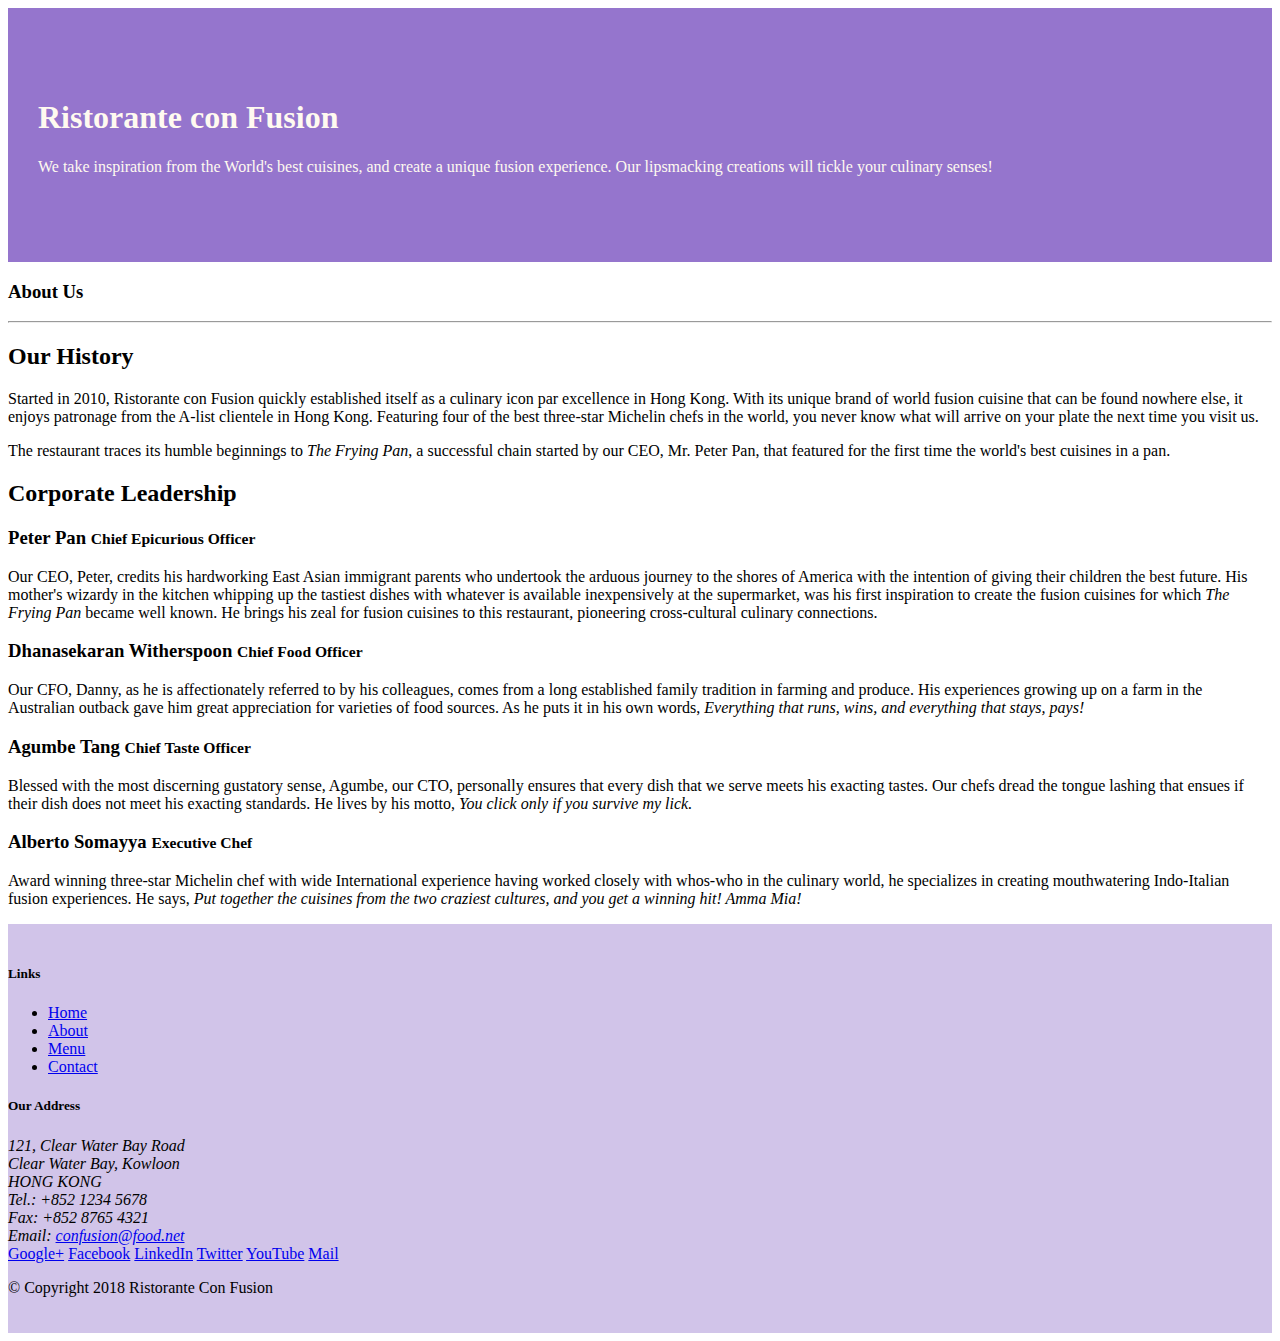
==== aboutus.html @ 7a359a18 "Assignment WEEK I. part 1 / 3  Description: Updated the page to make use of Bootstrap classes and Bo" ====
<!DOCTYPE html>
<html lang="en">

<head>
          <!-- Required meta tags always come first -->
    <meta charset="utf-8">
    <meta name="viewport" content="width=device-width, initial-scale=1, shrink-to-fit=no">
    <meta http-equiv="x-ua-compatible" content="ie=edge">
  
      <!-- Bootstrap CSS -->
    <link rel="stylesheet" href="node_modules/bootstrap/dist/css/bootstrap.min.css">
    <link rel="stylesheet" href="css/styles.css">
    <title>Ristorante Con Fusion: About Us</title>

</head>

<body>

    <header class="jumbotron">
        <div class="container">
            <div class="row row-header">
                <div class="col-12 col-sm-6">
                    <h1>Ristorante con Fusion</h1>
                    <p>We take inspiration from the World's best cuisines, and create a unique fusion experience. Our lipsmacking creations will tickle your culinary senses!</p>
                </div>
                <div class="col-12 col-sm">
                </div>
            </div>
        </div>
    </header>

    <div>
        <div>
            <div>
               <h3>About Us</h3>
               <hr>
            </div>
        </div>

        <div>
            <div>
                <h2>Our History</h2>
                <p>Started in 2010, Ristorante con Fusion quickly established itself as a culinary icon par excellence in Hong Kong. With its unique brand of world fusion cuisine that can be found nowhere else, it enjoys patronage from the A-list clientele in Hong Kong.  Featuring four of the best three-star Michelin chefs in the world, you never know what will arrive on your plate the next time you visit us.</p>
                <p>The restaurant traces its humble beginnings to <em>The Frying Pan</em>, a successful chain started by our CEO, Mr. Peter Pan, that featured for the first time the world's best cuisines in a pan.</p>
            </div>
            <div>
            </div>
        </div>


        <div>
            <div>
                <h2>Corporate Leadership</h2>
                <h3>Peter Pan <small>Chief Epicurious Officer</small></h3>
                <p>Our CEO, Peter, credits his hardworking East Asian immigrant parents who undertook the arduous journey to the shores of America with the intention of giving their children the best future. His mother's wizardy in the kitchen whipping up the tastiest dishes with whatever is available inexpensively at the supermarket, was his first inspiration to create the fusion cuisines for which <em>The Frying Pan</em> became well known. He brings his zeal for fusion cuisines to this restaurant, pioneering cross-cultural culinary connections.</p>
                <h3>Dhanasekaran Witherspoon <small>Chief Food Officer</small></h3>
                <p>Our CFO, Danny, as he is affectionately referred to by his colleagues, comes from a long established family tradition in farming and produce. His experiences growing up on a farm in the Australian outback gave him great appreciation for varieties of food sources. As he puts it in his own words, <em>Everything that runs, wins, and everything that stays, pays!</em></p>
                <h3>Agumbe Tang <small>Chief Taste Officer</small></h3>
                <p>Blessed with the most discerning gustatory sense, Agumbe, our CTO, personally ensures that every dish that we serve meets his exacting tastes. Our chefs dread the tongue lashing that ensues if their dish does not meet his exacting standards. He lives by his motto, <em>You click only if you survive my lick.</em></p>
                <h3>Alberto Somayya <small>Executive Chef</small></h3>
                <p>Award winning three-star Michelin chef with wide International experience having worked closely with whos-who in the culinary world, he specializes in creating mouthwatering Indo-Italian fusion experiences. He says, <em>Put together the cuisines from the two craziest cultures, and you get a winning hit! Amma Mia!</em></p>
            </div>
       </div>

    </div>

    <footer class="footer">
        <div class="container">
            <div class="row">             
                <div class="col-4 offset-1 col-sm-2">
                    <h5>Links</h5>
                    <ul class="list-unstyled">
                        <li><a href="#">Home</a></li>
                        <li><a href="#">About</a></li>
                        <li><a href="#">Menu</a></li>
                        <li><a href="#">Contact</a></li>
                    </ul>
                </div>
                <div class="col-7 col-sm-5">
                    <h5>Our Address</h5>
                    <address>
		              121, Clear Water Bay Road<br>
		              Clear Water Bay, Kowloon<br>
		              HONG KONG<br>
		              Tel.: +852 1234 5678<br>
		              Fax: +852 8765 4321<br>
		              Email: <a href="mailto:confusion@food.net">confusion@food.net</a>
		           </address>
                </div>
                <div class="col-12 col-sm-4 align-self-center">
                    <div class="text-center">
                        <a href="http://google.com/+">Google+</a>
                        <a href="http://www.facebook.com/profile.php?id=">Facebook</a>
                        <a href="http://www.linkedin.com/in/">LinkedIn</a>
                        <a href="http://twitter.com/">Twitter</a>
                        <a href="http://youtube.com/">YouTube</a>
                        <a href="mailto:">Mail</a>
                    </div>
                </div>
           </div>
           <div class="row justify-content-center">             
                <div class="col-auto">
                    <p>© Copyright 2018 Ristorante Con Fusion</p>
                </div>
           </div>
        </div>
    </footer>
    <!-- jQuery first, then Popper.js, then Bootstrap JS. -->
    <script src="node_modules/jquery/dist/jquery.slim.min.js"></script>
    <script src="node_modules/popper.js/dist/umd/popper.min.js"></script>
    <script src="node_modules/bootstrap/dist/js/bootstrap.min.js"></script>
   
</body>

</html>
---- css/styles.css ----
.row-header {
    margin: 0px auto;
    padding: 0px auto;
}

.row-content {
    margin: 0px auto;
    padding: 50px 0px 50px 0px;
    border-bottom: 1px ridge;
    min-height: 400px;
}

.footer {
    background-color: #D1C4E9;
    margin: 0px auto;
    padding: 20px 0px 20px 0px;
}

.jumbotron {
    padding:  70px 30px 70px 30px;
    margin: 0px auto;
    background: #9575CD;
    color: floralwhite;
}

.adress {
    font-size:  80%;
    margin:  0px;
    color:  #0f0f0f;
}
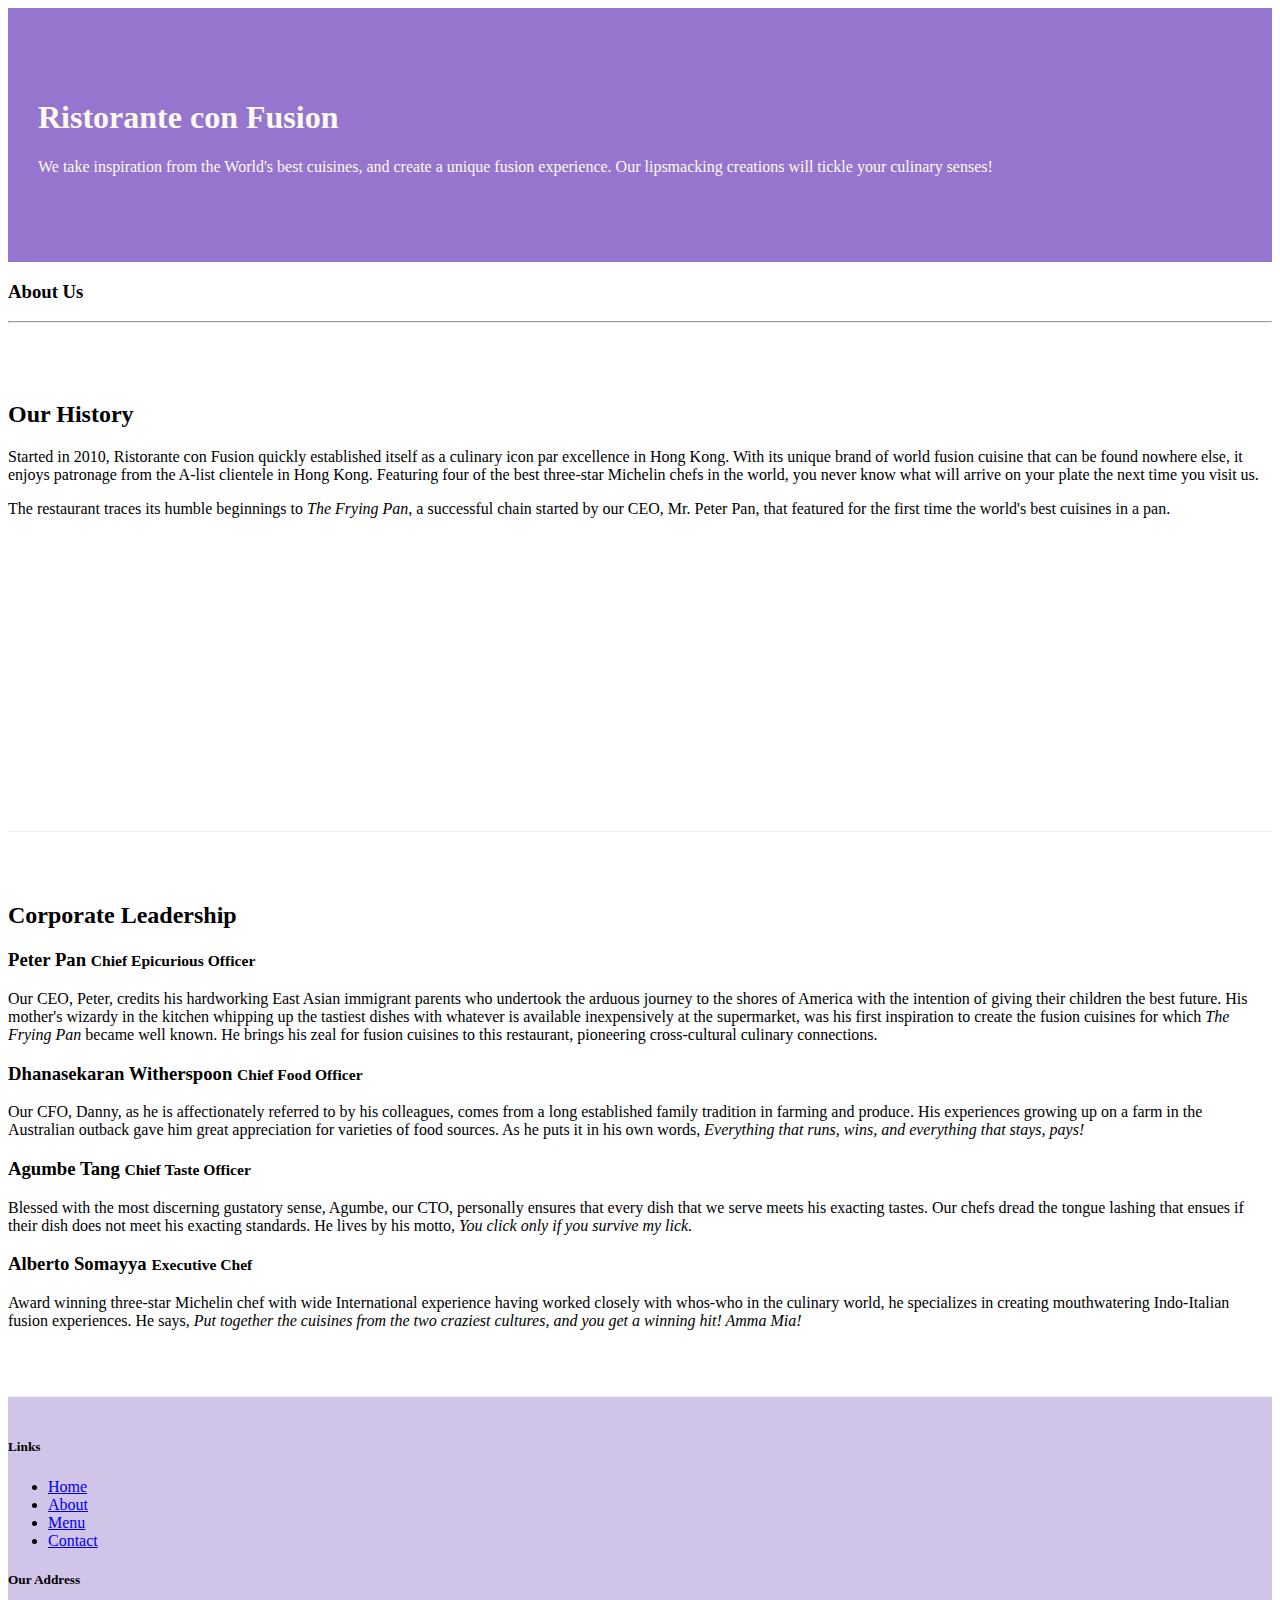
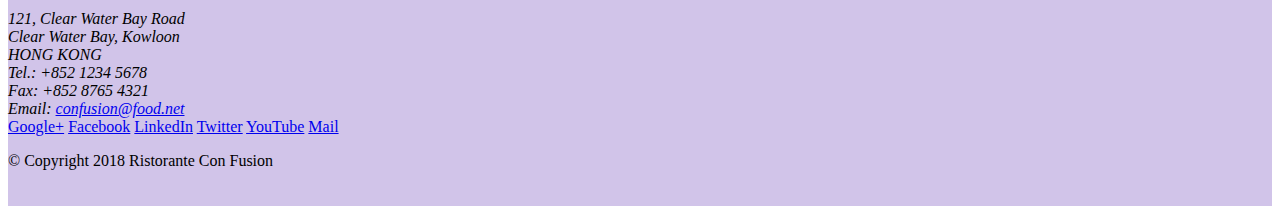
==== commit 3e0b3e68: "Assignment WEEK I task 2 / 3" ====
--- a/aboutus.html
+++ b/aboutus.html
@@ -37,8 +37,8 @@
             </div>
         </div>
 
-        <div>
-            <div>
+        <div class="row row-content">
+            <div class="col-12 col-md-6">
                 <h2>Our History</h2>
                 <p>Started in 2010, Ristorante con Fusion quickly established itself as a culinary icon par excellence in Hong Kong. With its unique brand of world fusion cuisine that can be found nowhere else, it enjoys patronage from the A-list clientele in Hong Kong.  Featuring four of the best three-star Michelin chefs in the world, you never know what will arrive on your plate the next time you visit us.</p>
                 <p>The restaurant traces its humble beginnings to <em>The Frying Pan</em>, a successful chain started by our CEO, Mr. Peter Pan, that featured for the first time the world's best cuisines in a pan.</p>
@@ -48,8 +48,8 @@
         </div>
 
 
-        <div>
-            <div>
+        <div class="row row-content">
+            <div class="col-12">
                 <h2>Corporate Leadership</h2>
                 <h3>Peter Pan <small>Chief Epicurious Officer</small></h3>
                 <p>Our CEO, Peter, credits his hardworking East Asian immigrant parents who undertook the arduous journey to the shores of America with the intention of giving their children the best future. His mother's wizardy in the kitchen whipping up the tastiest dishes with whatever is available inexpensively at the supermarket, was his first inspiration to create the fusion cuisines for which <em>The Frying Pan</em> became well known. He brings his zeal for fusion cuisines to this restaurant, pioneering cross-cultural culinary connections.</p>
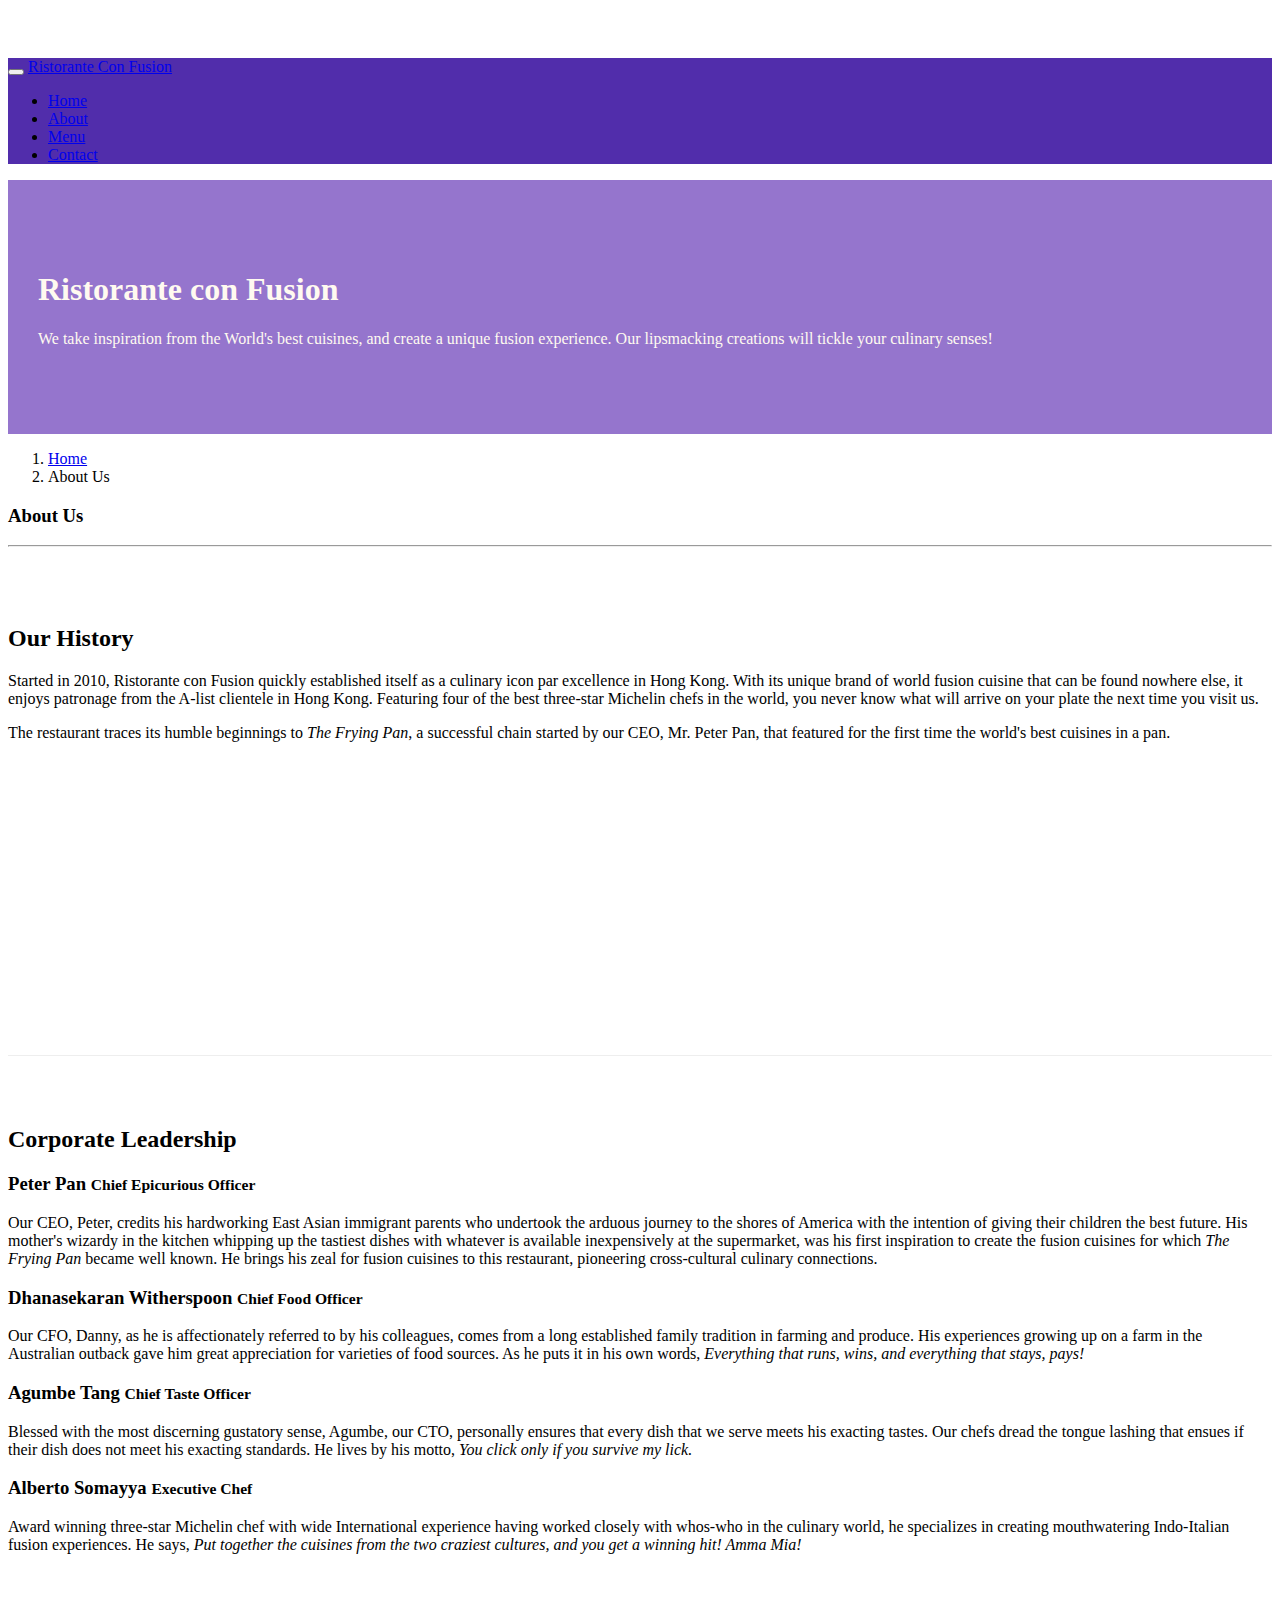
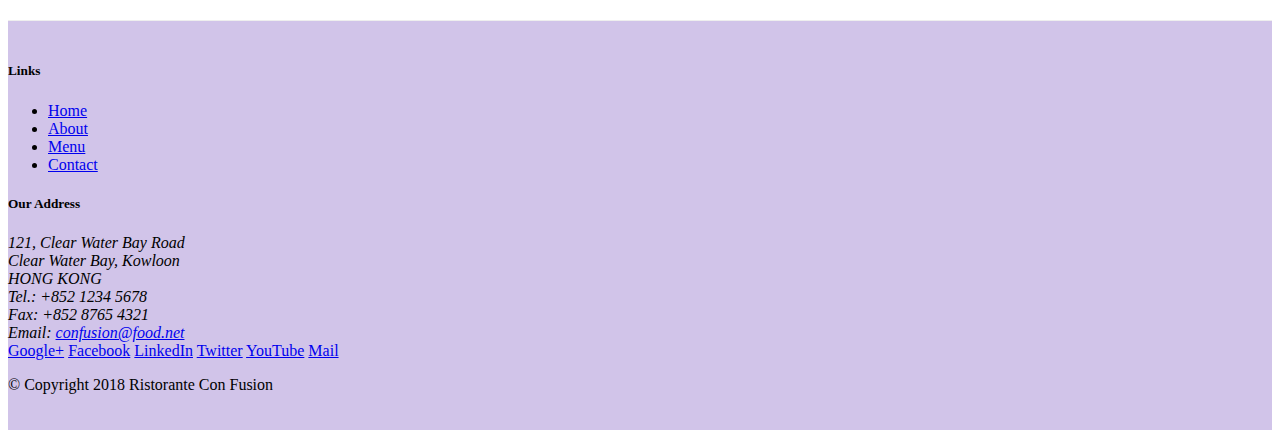
==== commit 4ef9c821: "Navigation bar and Breadcrumbs" ====
--- a/aboutus.html
+++ b/aboutus.html
@@ -15,7 +15,25 @@
 </head>
 
 <body>
+<!-- adding navigation bar -->
+<nav class="navbar navbar-dark navbar-expand-sm fixed-top" >
+        <div class="container">
+            <button class="navbar-toggler" type="button" data-toggle="collapse" data-target="#Navbar">
+                <span class="navbar-toggler-icon"> </span>
+            </button>
+            <a class="navbar-brand mr-auto" href="./index.html"> Ristorante Con Fusion  </a>
+            <div class="collapse navbar-collapse" id="Navbar">
+                <ul class="navbar-nav mr-auto"> <!-- mr setting right margin-->
+                    <li class="nav-item">  <a class="nav-link" href="./index.html"> Home</a> </li>
+                    <li class="nav-item active">  <a class="nav-link" href="./aboutus.html"> About</a> </li>
+                    <li class="nav-item">  <a class="nav-link" href="#"> Menu</a> </li>
+                    <li class="nav-item">  <a class="nav-link" href="#"> Contact</a> </li>
+                </ul>
+            </div>
+        </div>
+</nav>
 
+    </nav>
     <header class="jumbotron">
         <div class="container">
             <div class="row row-header">
@@ -29,9 +47,13 @@
         </div>
     </header>
 
-    <div>
-        <div>
-            <div>
+    <div class="container">
+        <div class="row">
+            <ol class="clas-12 breadcrumb">
+                <li class="breadcrumb-item"><a href="./index.html">Home</a></li>
+                <li class="breadcrumb-item active">About Us</li>
+            </ol>
+            <div class="col-12">
                <h3>About Us</h3>
                <hr>
             </div>
@@ -52,13 +74,13 @@
             <div class="col-12">
                 <h2>Corporate Leadership</h2>
                 <h3>Peter Pan <small>Chief Epicurious Officer</small></h3>
-                <p>Our CEO, Peter, credits his hardworking East Asian immigrant parents who undertook the arduous journey to the shores of America with the intention of giving their children the best future. His mother's wizardy in the kitchen whipping up the tastiest dishes with whatever is available inexpensively at the supermarket, was his first inspiration to create the fusion cuisines for which <em>The Frying Pan</em> became well known. He brings his zeal for fusion cuisines to this restaurant, pioneering cross-cultural culinary connections.</p>
+                <p class="d-none d-sm-block">Our CEO, Peter, credits his hardworking East Asian immigrant parents who undertook the arduous journey to the shores of America with the intention of giving their children the best future. His mother's wizardy in the kitchen whipping up the tastiest dishes with whatever is available inexpensively at the supermarket, was his first inspiration to create the fusion cuisines for which <em>The Frying Pan</em> became well known. He brings his zeal for fusion cuisines to this restaurant, pioneering cross-cultural culinary connections.</p>
                 <h3>Dhanasekaran Witherspoon <small>Chief Food Officer</small></h3>
-                <p>Our CFO, Danny, as he is affectionately referred to by his colleagues, comes from a long established family tradition in farming and produce. His experiences growing up on a farm in the Australian outback gave him great appreciation for varieties of food sources. As he puts it in his own words, <em>Everything that runs, wins, and everything that stays, pays!</em></p>
+                <p  class="d-none d-sm-block">Our CFO, Danny, as he is affectionately referred to by his colleagues, comes from a long established family tradition in farming and produce. His experiences growing up on a farm in the Australian outback gave him great appreciation for varieties of food sources. As he puts it in his own words, <em>Everything that runs, wins, and everything that stays, pays!</em></p>
                 <h3>Agumbe Tang <small>Chief Taste Officer</small></h3>
-                <p>Blessed with the most discerning gustatory sense, Agumbe, our CTO, personally ensures that every dish that we serve meets his exacting tastes. Our chefs dread the tongue lashing that ensues if their dish does not meet his exacting standards. He lives by his motto, <em>You click only if you survive my lick.</em></p>
+                <p  class="d-none d-sm-block">Blessed with the most discerning gustatory sense, Agumbe, our CTO, personally ensures that every dish that we serve meets his exacting tastes. Our chefs dread the tongue lashing that ensues if their dish does not meet his exacting standards. He lives by his motto, <em>You click only if you survive my lick.</em></p>
                 <h3>Alberto Somayya <small>Executive Chef</small></h3>
-                <p>Award winning three-star Michelin chef with wide International experience having worked closely with whos-who in the culinary world, he specializes in creating mouthwatering Indo-Italian fusion experiences. He says, <em>Put together the cuisines from the two craziest cultures, and you get a winning hit! Amma Mia!</em></p>
+                <p class="d-none d-sm-block">Award winning three-star Michelin chef with wide International experience having worked closely with whos-who in the culinary world, he specializes in creating mouthwatering Indo-Italian fusion experiences. He says, <em>Put together the cuisines from the two craziest cultures, and you get a winning hit! Amma Mia!</em></p>
             </div>
        </div>
 
--- a/css/styles.css
+++ b/css/styles.css
@@ -27,4 +27,13 @@
     font-size:  80%;
     margin:  0px;
     color:  #0f0f0f;
+}
+
+body {
+    padding: 50px 0px 0px 0px;
+    z-index: 0;
+}
+
+.navbar-dark {
+    background-color: #512DAB;
 }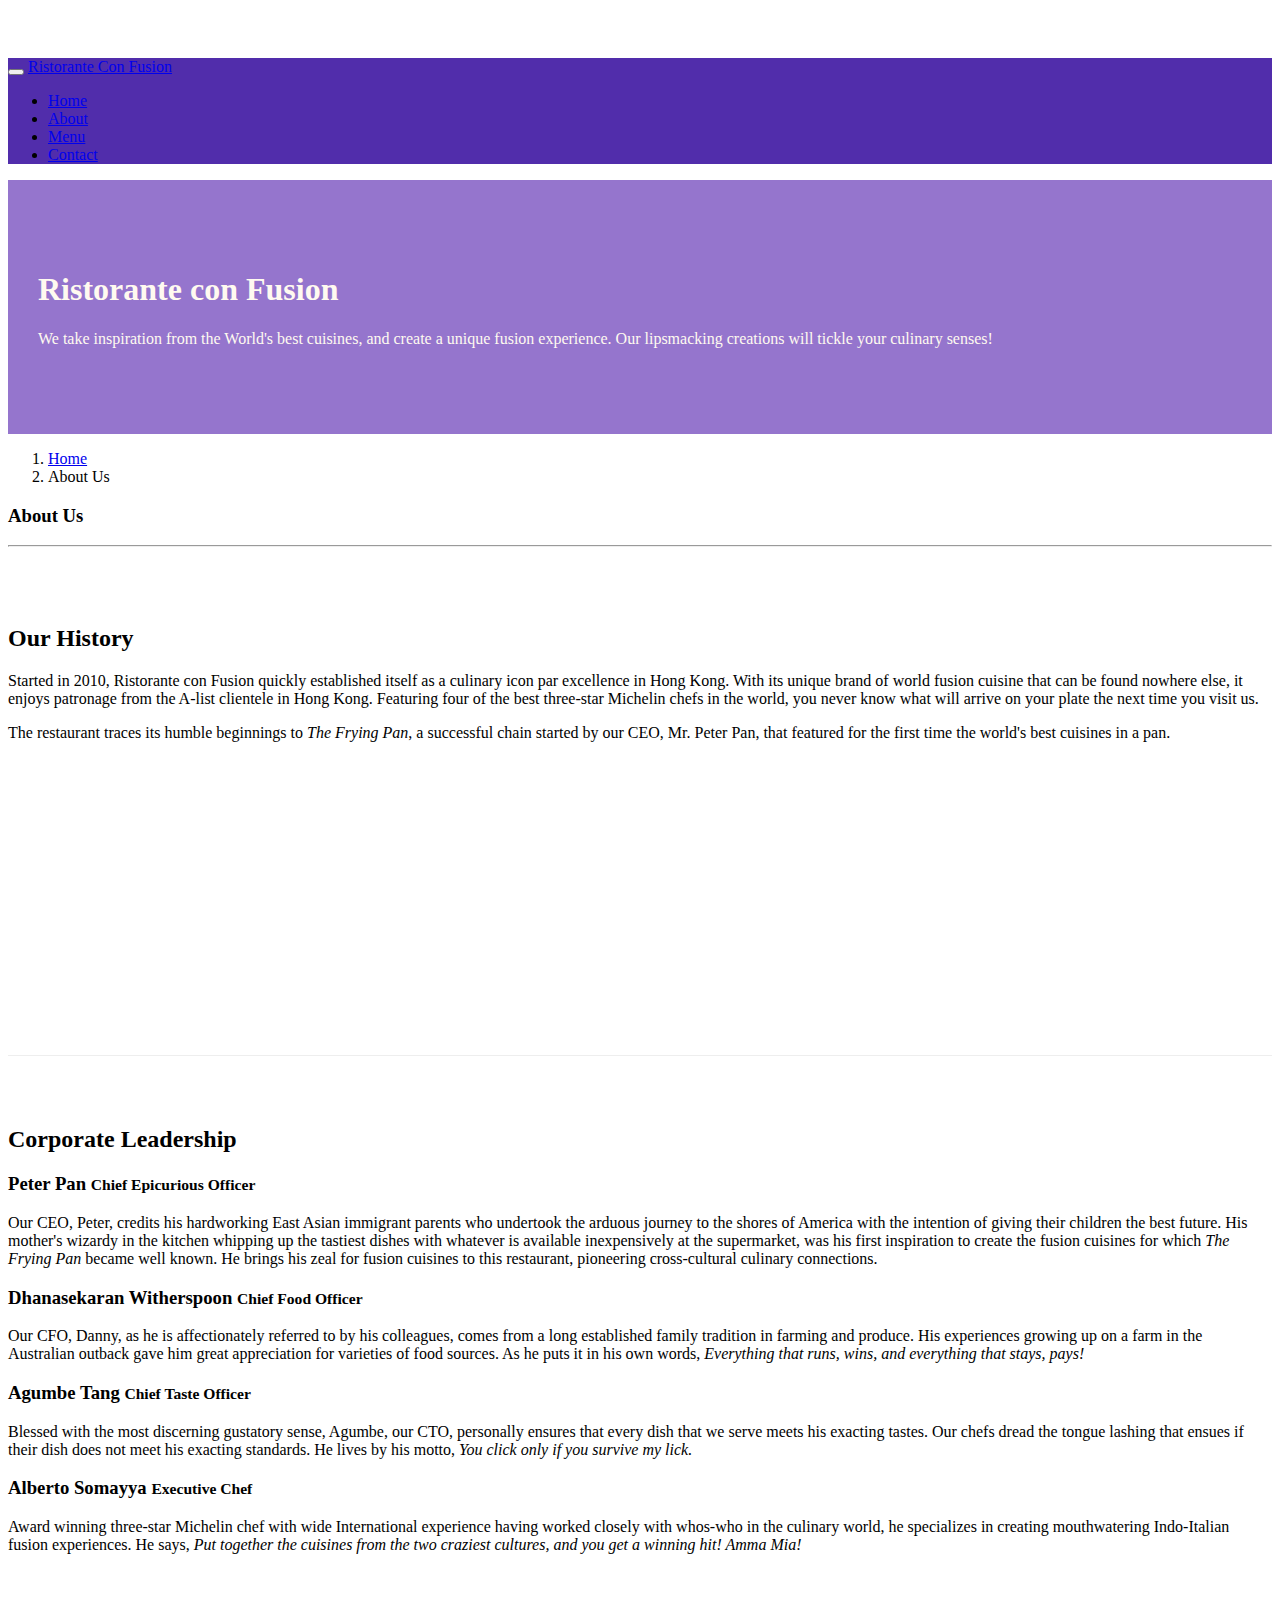
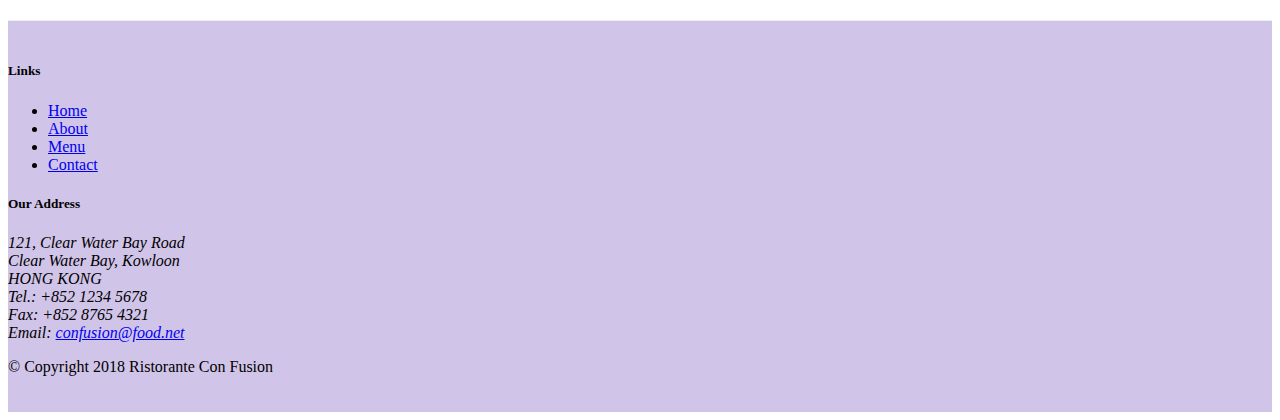
==== commit 924bb004: "adding icon fonts" ====
--- a/aboutus.html
+++ b/aboutus.html
@@ -9,6 +9,8 @@
   
       <!-- Bootstrap CSS -->
     <link rel="stylesheet" href="node_modules/bootstrap/dist/css/bootstrap.min.css">
+    <link rel="stylesheet" href="node_modules/font-awesome/css/font-awesome.css">
+    <link rel="stylesheet" href="node_modules/bootstrap-social/bootstrap-social.css">
     <link rel="stylesheet" href="css/styles.css">
     <title>Ristorante Con Fusion: About Us</title>
 
@@ -24,10 +26,10 @@
             <a class="navbar-brand mr-auto" href="./index.html"> Ristorante Con Fusion  </a>
             <div class="collapse navbar-collapse" id="Navbar">
                 <ul class="navbar-nav mr-auto"> <!-- mr setting right margin-->
-                    <li class="nav-item">  <a class="nav-link" href="./index.html"> Home</a> </li>
-                    <li class="nav-item active">  <a class="nav-link" href="./aboutus.html"> About</a> </li>
-                    <li class="nav-item">  <a class="nav-link" href="#"> Menu</a> </li>
-                    <li class="nav-item">  <a class="nav-link" href="#"> Contact</a> </li>
+                    <li class="nav-item">  <a class="nav-link" href="./index.html"><span class="fa fa-home fa-lg"></span>Home</span></a> </li>
+                    <li class="nav-item active">  <a class="nav-link" href="#"><span class="fa fa-info fa-lg"></span> About</a> </li>
+                    <li class="nav-item">  <a class="nav-link" href="#"><span class="fa fa-list fa-lg"></span> Menu</a> </li>
+                    <li class="nav-item">  <a class="nav-link" href="#"><span class="fa fa-adress-card fa-lg"></span> Contact</a> </li>
                 </ul>
             </div>
         </div>
@@ -111,12 +113,12 @@
                 </div>
                 <div class="col-12 col-sm-4 align-self-center">
                     <div class="text-center">
-                        <a href="http://google.com/+">Google+</a>
-                        <a href="http://www.facebook.com/profile.php?id=">Facebook</a>
-                        <a href="http://www.linkedin.com/in/">LinkedIn</a>
-                        <a href="http://twitter.com/">Twitter</a>
-                        <a href="http://youtube.com/">YouTube</a>
-                        <a href="mailto:">Mail</a>
+                            <a class="btn btn-social-icon btn-google" href="http://google.com/+"><i class="fa fa-google-plus fa-lg"></i></i></a>
+                            <a class="btn btn-social-icon btn-facebook" href="http://www.facebook.com/profile.php?id="><i class="fa fa-facebook fa-lg"></i></a>
+                            <a class="btn btn-social-icon btn-linkedin" href="http://www.linkedin.com/in/"><i class="fa fa-linkedin fa-lg"></i></a>
+                            <a class="btn btn-social-icon btn-twitter" href="http://twitter.com/"><i class="fa fa-twitter fa-lg"></i></a>
+                            <a class="btn btn-social-icon btn-youtube" href="http://youtube.com/"><i class="fa fa-youtube fa-lg"></i></a>
+                            <a class="btn btn-social-icon" href="mailto:"><i class="fa fa-envelope fa-lg"></i></a>
                     </div>
                 </div>
            </div>
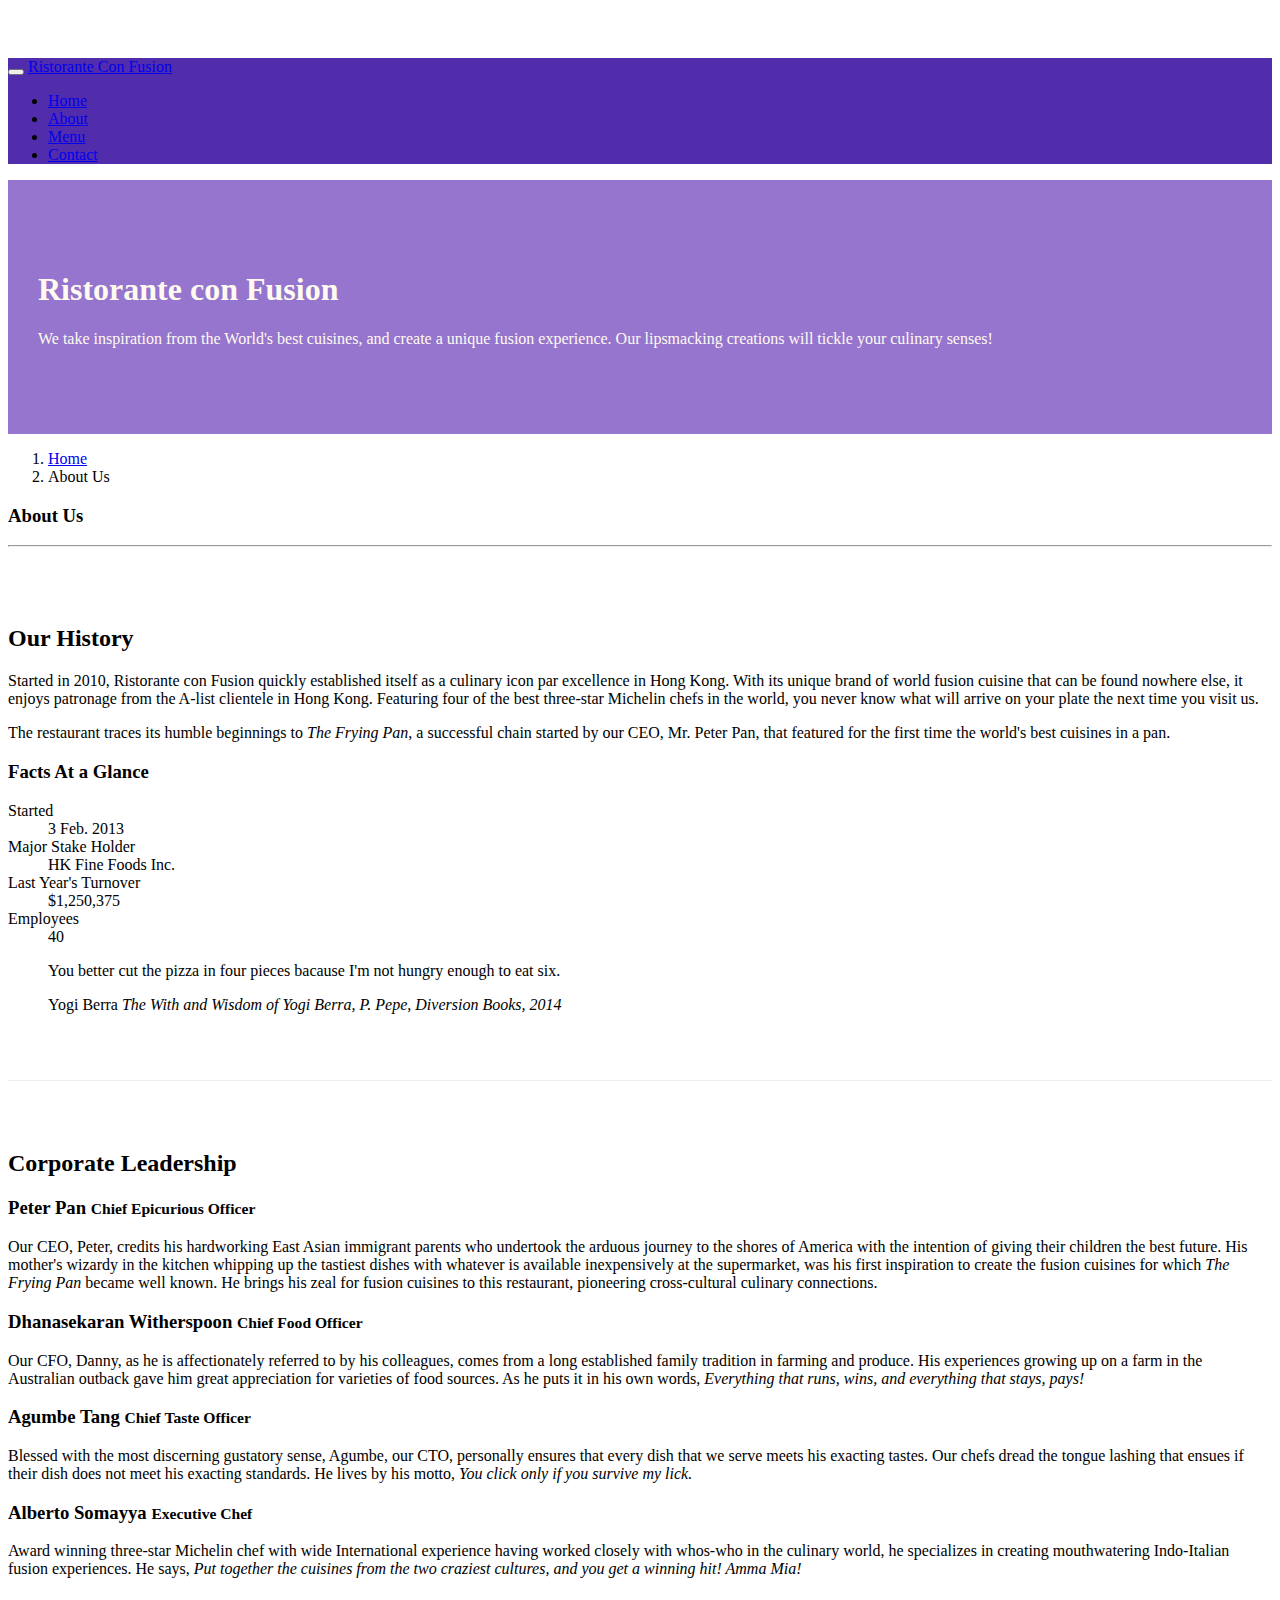
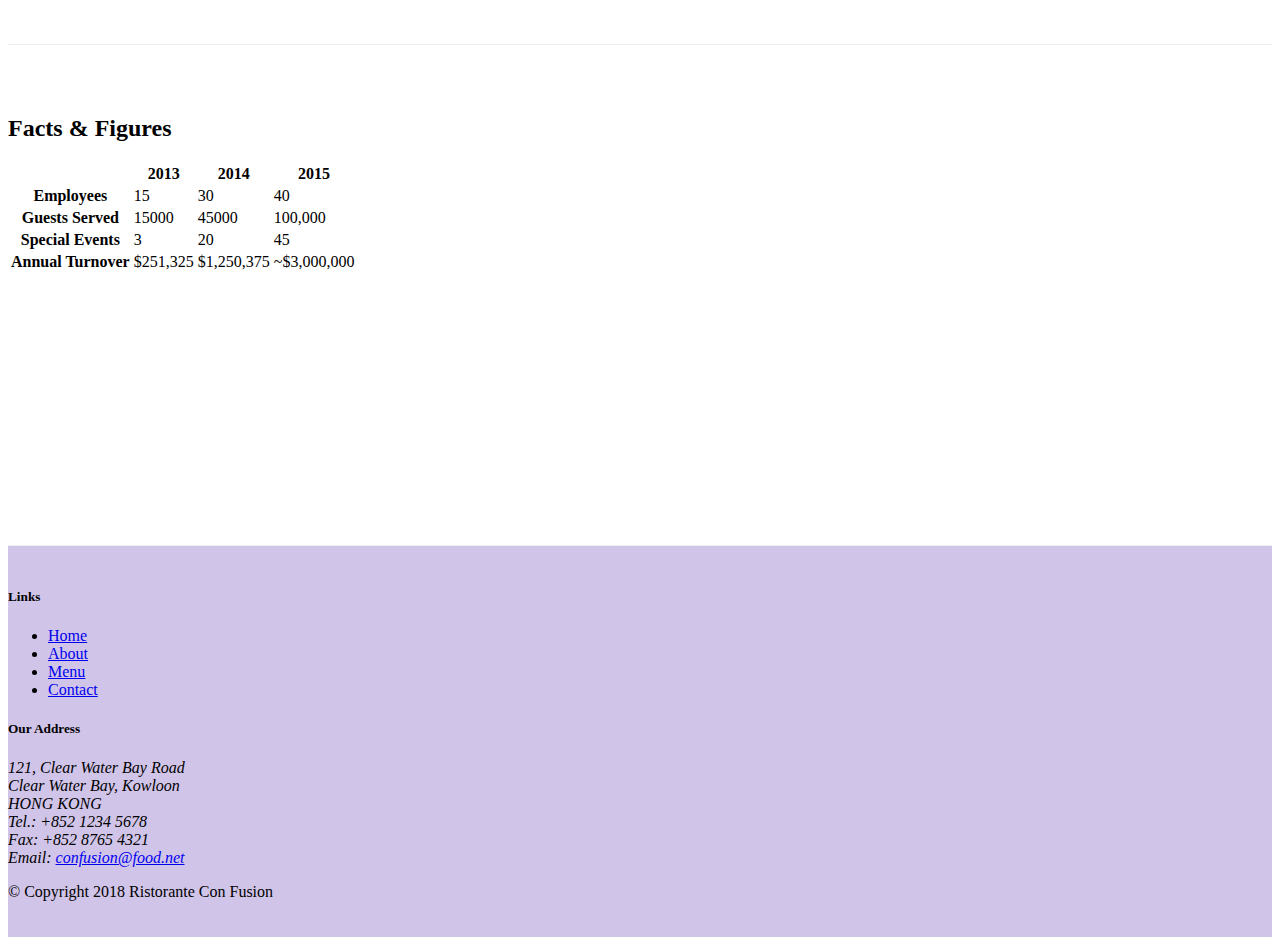
==== commit 4b13c19e: "tables and cards" ====
--- a/aboutus.html
+++ b/aboutus.html
@@ -29,7 +29,7 @@
                     <li class="nav-item">  <a class="nav-link" href="./index.html"><span class="fa fa-home fa-lg"></span>Home</span></a> </li>
                     <li class="nav-item active">  <a class="nav-link" href="#"><span class="fa fa-info fa-lg"></span> About</a> </li>
                     <li class="nav-item">  <a class="nav-link" href="#"><span class="fa fa-list fa-lg"></span> Menu</a> </li>
-                    <li class="nav-item">  <a class="nav-link" href="#"><span class="fa fa-adress-card fa-lg"></span> Contact</a> </li>
+                    <li class="nav-item">  <a class="nav-link" href="./contactus.html"><span class="fa fa-adress-card fa-lg"></span> Contact</a> </li>
                 </ul>
             </div>
         </div>
@@ -67,9 +67,40 @@
                 <p>Started in 2010, Ristorante con Fusion quickly established itself as a culinary icon par excellence in Hong Kong. With its unique brand of world fusion cuisine that can be found nowhere else, it enjoys patronage from the A-list clientele in Hong Kong.  Featuring four of the best three-star Michelin chefs in the world, you never know what will arrive on your plate the next time you visit us.</p>
                 <p>The restaurant traces its humble beginnings to <em>The Frying Pan</em>, a successful chain started by our CEO, Mr. Peter Pan, that featured for the first time the world's best cuisines in a pan.</p>
             </div>
-            <div>
-            </div>
-        </div>
+            <div class="col-sm">
+                <div class="card">
+                    <h3 class="card-header bg-primary text-white">Facts At a Glance</h3>
+                    <div class="card-body">
+                        <dl class="row">
+                                <dt class="col-6">Started</dt>
+                                <dd class="col-6">3 Feb. 2013</dd>
+                                <dt class="col-6">Major Stake Holder</dt>
+                                <dd class="col-6">HK Fine Foods Inc.</dd>
+                                <dt class="col-6">Last Year's Turnover</dt>
+                                <dd class="col-6">$1,250,375</dd>
+                                <dt class="col-6">Employees</dt>
+                                <dd class="col-6">40</dd>
+                        </dl>
+                    </div>
+                </div>
+            </div>
+            <div class="col-12">
+                    <div class="card card-body bg-light">
+                        <blockquote class="blockquote">
+                            <p class="mb-0">You better cut the pizza in four pieces
+                                bacause I'm not hungry enough to eat six.
+                            </p>
+                            <footer class="blockquote-footer">Yogi Berra
+                                <cite title="Source Title"> The With and Wisdom of Yogi Berra,
+                                    P. Pepe, Diversion Books, 2014
+                                </cite>    
+                            </footer>
+                        </blockquote>
+                    </div>
+                </div>
+        </div>
+
+
 
 
         <div class="row row-content">
@@ -85,6 +116,53 @@
                 <p class="d-none d-sm-block">Award winning three-star Michelin chef with wide International experience having worked closely with whos-who in the culinary world, he specializes in creating mouthwatering Indo-Italian fusion experiences. He says, <em>Put together the cuisines from the two craziest cultures, and you get a winning hit! Amma Mia!</em></p>
             </div>
        </div>
+       <div class="row row-content">
+           <div class="col-12 col-sm-9">
+               <h2>Facts &amp; Figures</h2>
+               <div class="table-responsive">
+                <table class="table table-striped">
+                    <thead class="thead-dark">
+                        <tr>
+                            <th>&nbsp;</th>
+                            <th>2013</th>
+                            <th>2014</th>
+                            <th>2015</th>
+                        </tr>
+                    </thead>
+                    <tbody>
+                        <tr>
+                            <th>Employees</th>
+                            <td>15</td>
+                            <td>30</td>
+                            <td>40</td>
+                        </tr>
+                        <tr>
+                            <th>Guests Served</th>
+                            <td>15000</td>
+                            <td>45000</td>
+                            <td>100,000</td>
+                        </tr>
+                        <tr>
+                            <th>Special Events</th>
+                            <td>3</td>
+                            <td>20</td>
+                            <td>45</td>
+                        </tr>
+                        <tr>
+                            <th>Annual Turnover</th>
+                            <td>$251,325</td>
+                            <td>$1,250,375</td>
+                            <td>~$3,000,000</td>
+                        </tr>
+                    </tbody>
+                </table>
+            </div>
+           </div>
+           <div class="col-12 col-sm-3">
+
+           </div>
+       </div>
+
 
     </div>
 
@@ -94,10 +172,10 @@
                 <div class="col-4 offset-1 col-sm-2">
                     <h5>Links</h5>
                     <ul class="list-unstyled">
-                        <li><a href="#">Home</a></li>
+                        <li><a href="./index.html">Home</a></li>
                         <li><a href="#">About</a></li>
                         <li><a href="#">Menu</a></li>
-                        <li><a href="#">Contact</a></li>
+                        <li><a href="./contactus.html">Contact</a></li>
                     </ul>
                 </div>
                 <div class="col-7 col-sm-5">
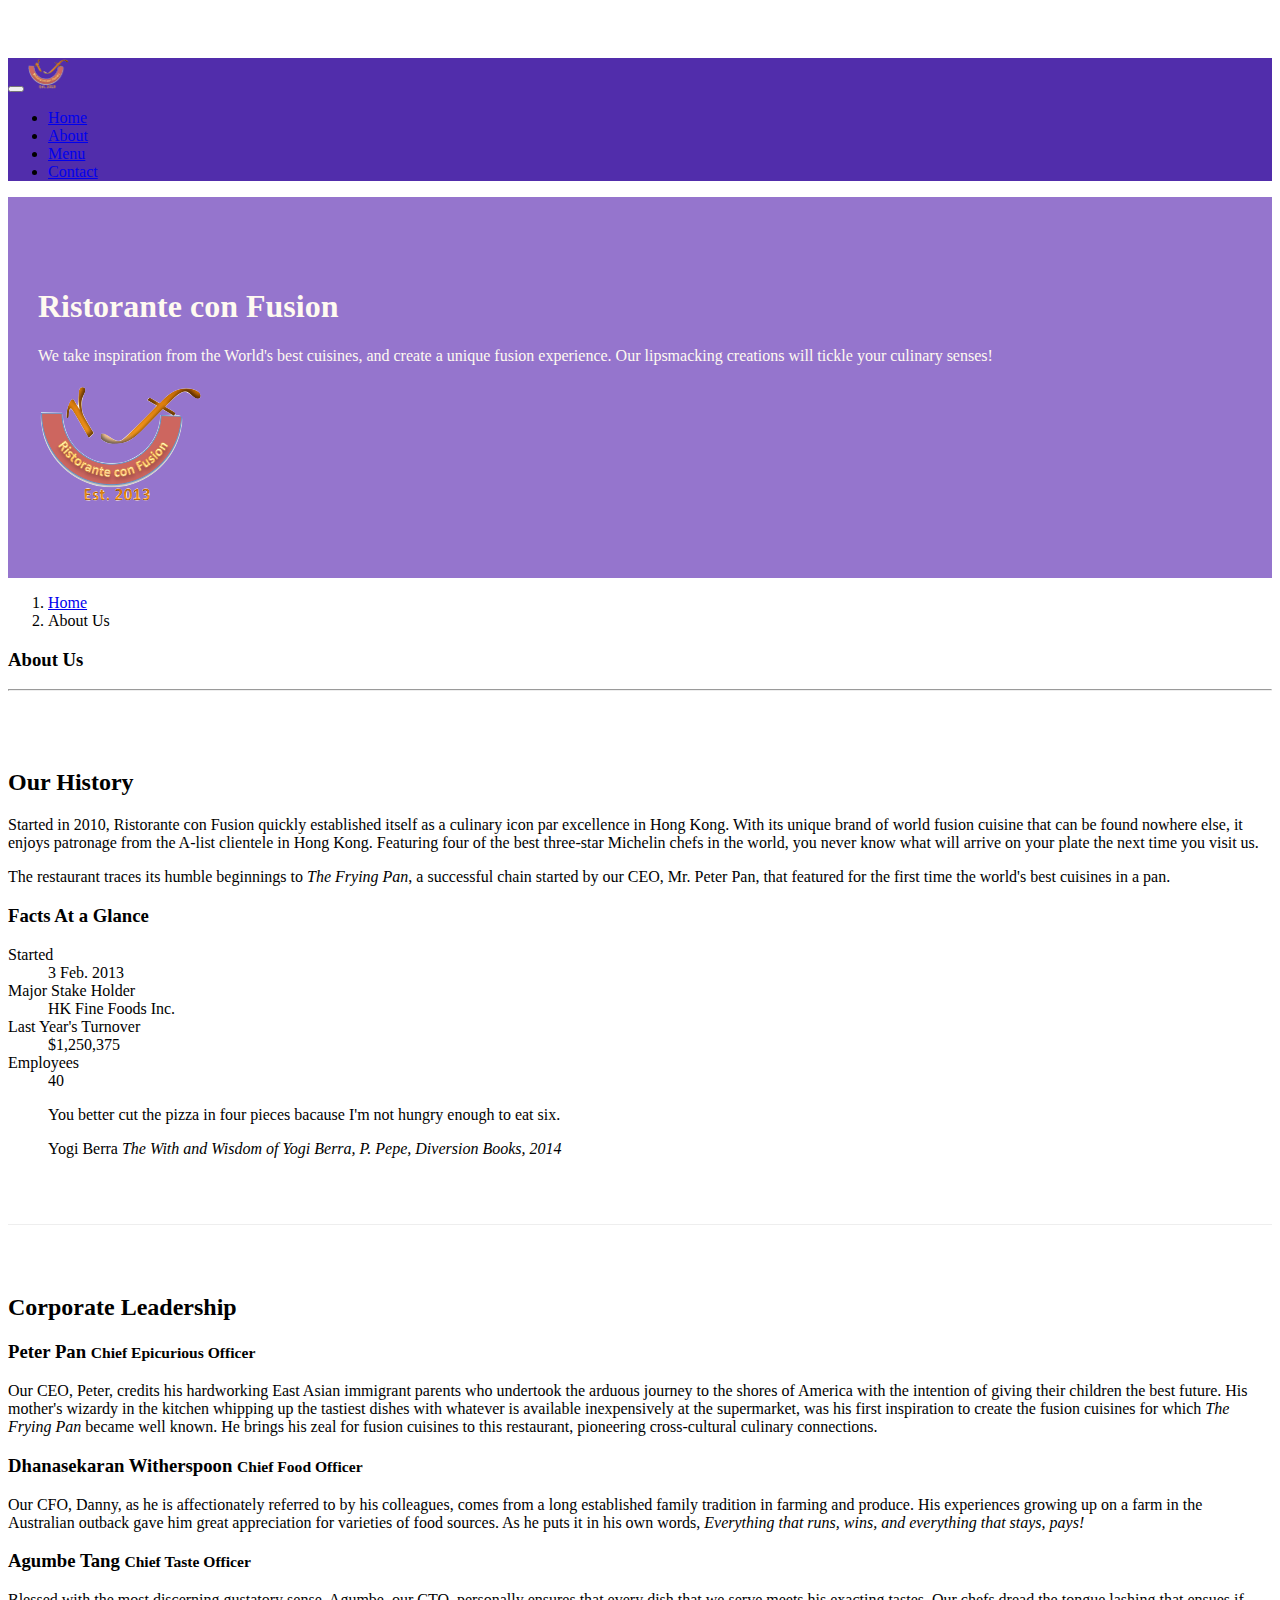
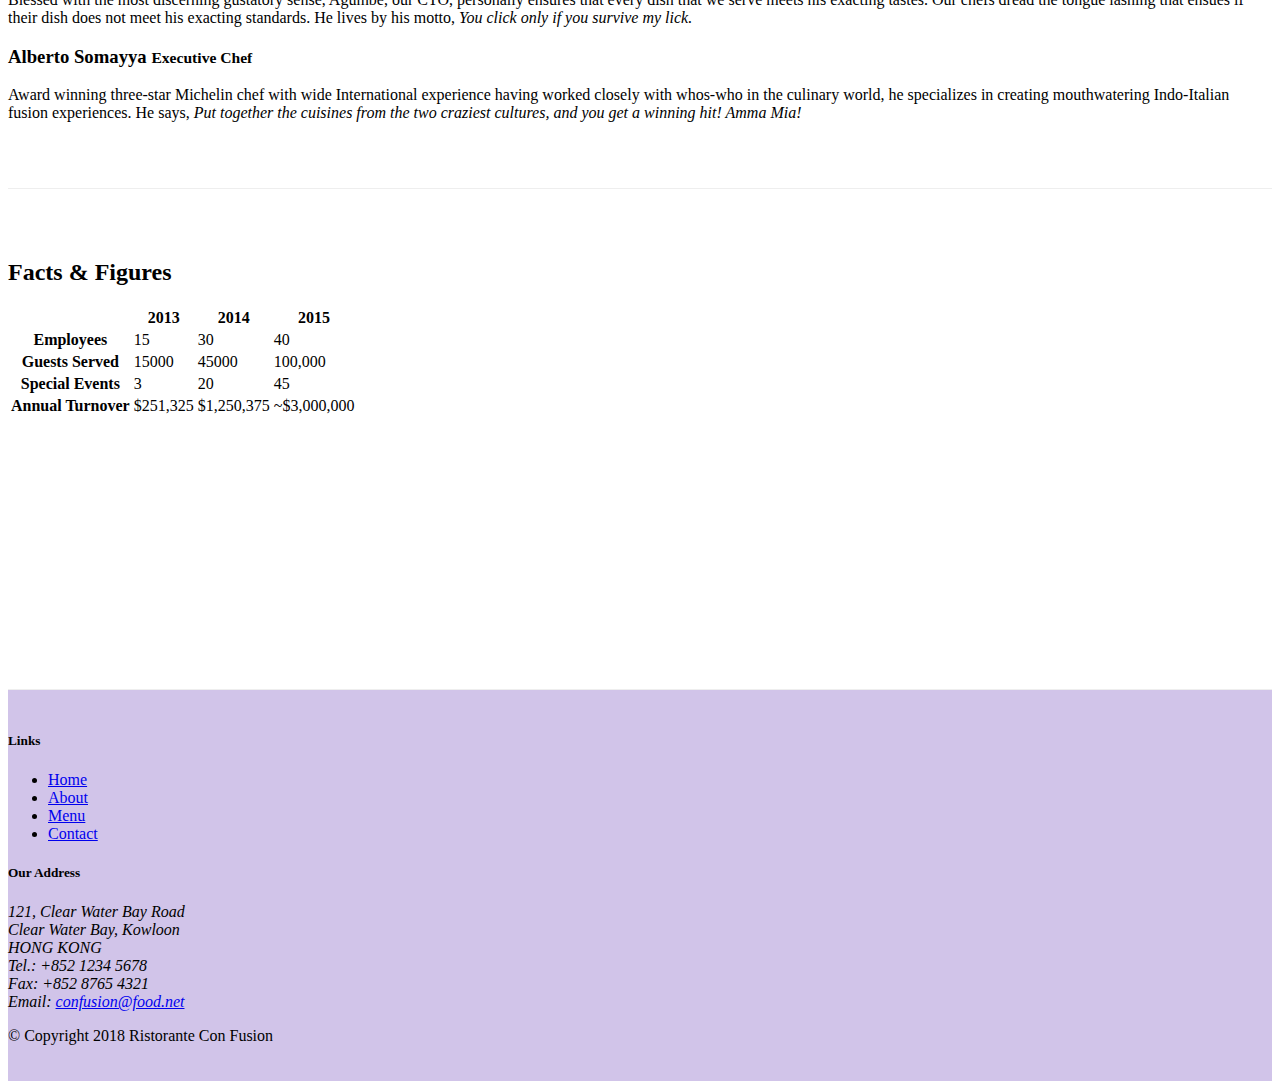
==== commit e86d85c9: "media and images" ====
--- a/aboutus.html
+++ b/aboutus.html
@@ -23,7 +23,7 @@
             <button class="navbar-toggler" type="button" data-toggle="collapse" data-target="#Navbar">
                 <span class="navbar-toggler-icon"> </span>
             </button>
-            <a class="navbar-brand mr-auto" href="./index.html"> Ristorante Con Fusion  </a>
+            <a class="navbar-brand mr-auto" href="./index.html"><img src="./img/logo.png"  width="41" height="31"/></a>
             <div class="collapse navbar-collapse" id="Navbar">
                 <ul class="navbar-nav mr-auto"> <!-- mr setting right margin-->
                     <li class="nav-item">  <a class="nav-link" href="./index.html"><span class="fa fa-home fa-lg"></span>Home</span></a> </li>
@@ -41,9 +41,12 @@
             <div class="row row-header">
                 <div class="col-12 col-sm-6">
                     <h1>Ristorante con Fusion</h1>
-                    <p>We take inspiration from the World's best cuisines, and create a unique fusion experience. Our lipsmacking creations will tickle your culinary senses!</p>
-                </div>
-                <div class="col-12 col-sm">
+                    <p>We take inspiration from the World's best cuisines, and create a unique fusion experience. Our
+                        lipsmacking creations will tickle your culinary senses!</p>
+                </div>
+    
+                <div class="col-12 col-sm align-self-center">
+                    <img src="img/logo.png" class="img-fluid">
                 </div>
             </div>
         </div>
